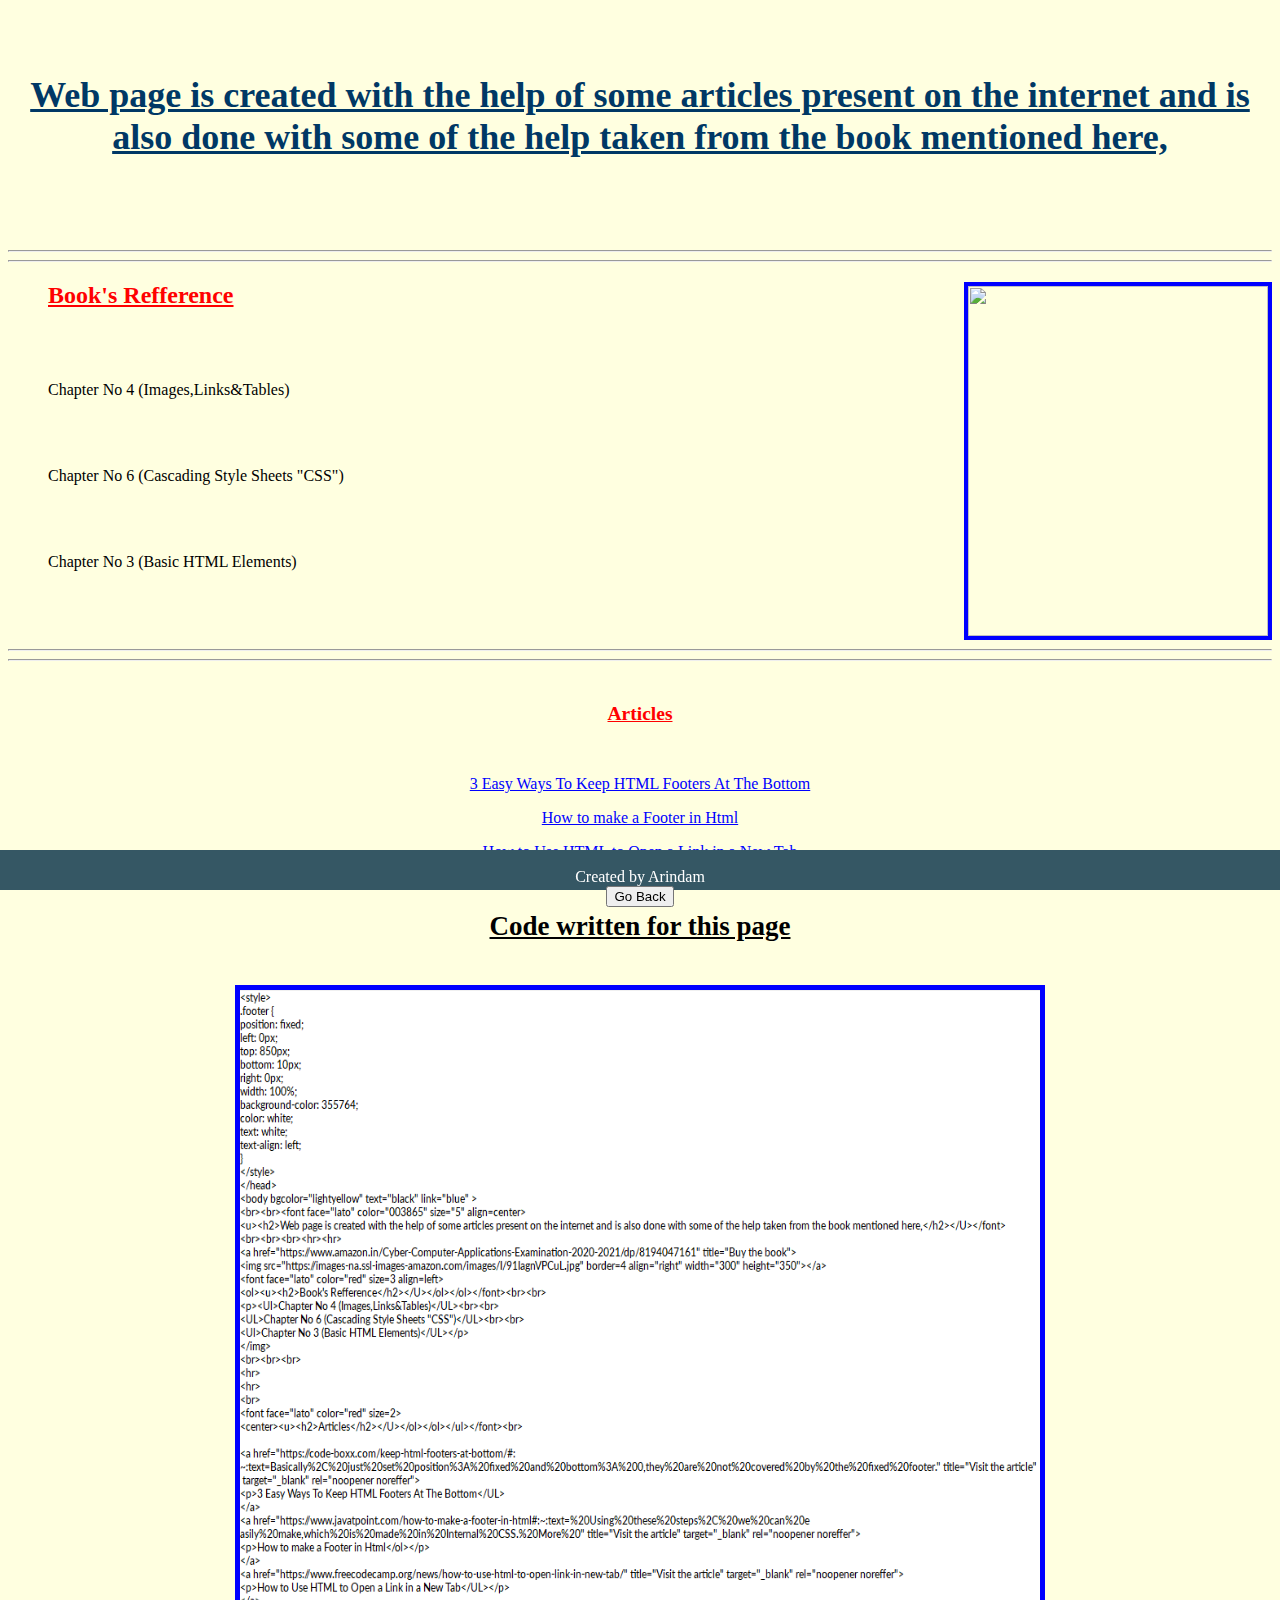
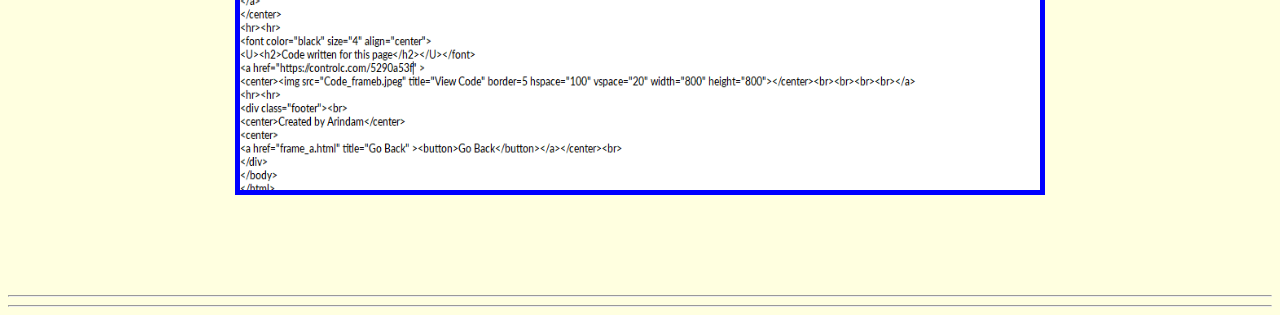
==== frame_b.html @ 59976019 "Add files via upload" ====
<html>
<head>
<title>How it is created</title>
<style>
.footer {  
position: fixed;  
left: 0px;  
top: 850px;
bottom: 10px;  
right: 0px;   
width: 100%;  
background-color: 355764;  
color: white;
text: white;  
text-align: left;  
}  
</style>
</head>
<body bgcolor="lightyellow" text="black" link="blue" >
<br><br><font face="lato" color="003865" size="5" align=center>
<u><h2>Web page is created with the help of some articles present on the internet and is also done with some of the help taken from the book mentioned here,</h2></U></font>
<br><br><br><hr><hr>
<a href="https://www.amazon.in/Cyber-Computer-Applications-Examination-2020-2021/dp/8194047161" title="Buy the book">
<img src="https://images-na.ssl-images-amazon.com/images/I/91IagnVPCuL.jpg" border=4 align="right" width="300" height="350"></a>
<font face="lato" color="red" size=3 align=left>
<ol><u><h2>Book's Refference</h2></U></ol></ol></font><br><br>
<p><Ul>Chapter No 4 (Images,Links&Tables)</UL><br><br>
<UL>Chapter No 6 (Cascading Style Sheets "CSS")</UL><br><br>
<Ul>Chapter No 3 (Basic HTML Elements)</UL></p>
</img>
<br><br><br>
<hr>
<hr>
<br>
<font face="lato" color="red" size=2>
<center><u><h2>Articles</h2></U></ol></ol></ul></font><br>

<a href="https://code-boxx.com/keep-html-footers-at-bottom/#:
~:text=Basically%2C%20just%20set%20position%3A%20fixed%20and%20bottom%3A%200,they%20are%20not%20covered%20by%20the%20fixed%20footer." title="Visit the article"
 target="_blank" rel="noopener noreffer">
<p>3 Easy Ways To Keep HTML Footers At The Bottom</UL>
</a>
<a href="https://www.javatpoint.com/how-to-make-a-footer-in-html#:~:text=%20Using%20these%20steps%2C%20we%20can%20e
asily%20make,which%20is%20made%20in%20Internal%20CSS.%20More%20" title="Visit the article" target="_blank" rel="noopener noreffer">
<p>How to make a Footer in Html</ol></p>
</a>
<a href="https://www.freecodecamp.org/news/how-to-use-html-to-open-link-in-new-tab/" title="Visit the article" target="_blank" rel="noopener noreffer">
<p>How to Use HTML to Open a Link in a New Tab</UL></p>
</a>
</center>
<hr><hr>
<font color="black" size="4" align="center">
<U><h2>Code written for this page</h2></U></font>
<a href="https://controlc.com/5290a53f" >
<center><img src="Code_frameb.jpeg" title="View Code" border=5 hspace="100" vspace="20" width="800" height="800"></center><br><br><br><br></a>
<hr><hr>
<div class="footer"><br>
<center>Created by Arindam</center>
<center>
<a href="index.html" title="Go Back" ><button>Go Back</button></a></center><br>
</div>
</body>
</html>
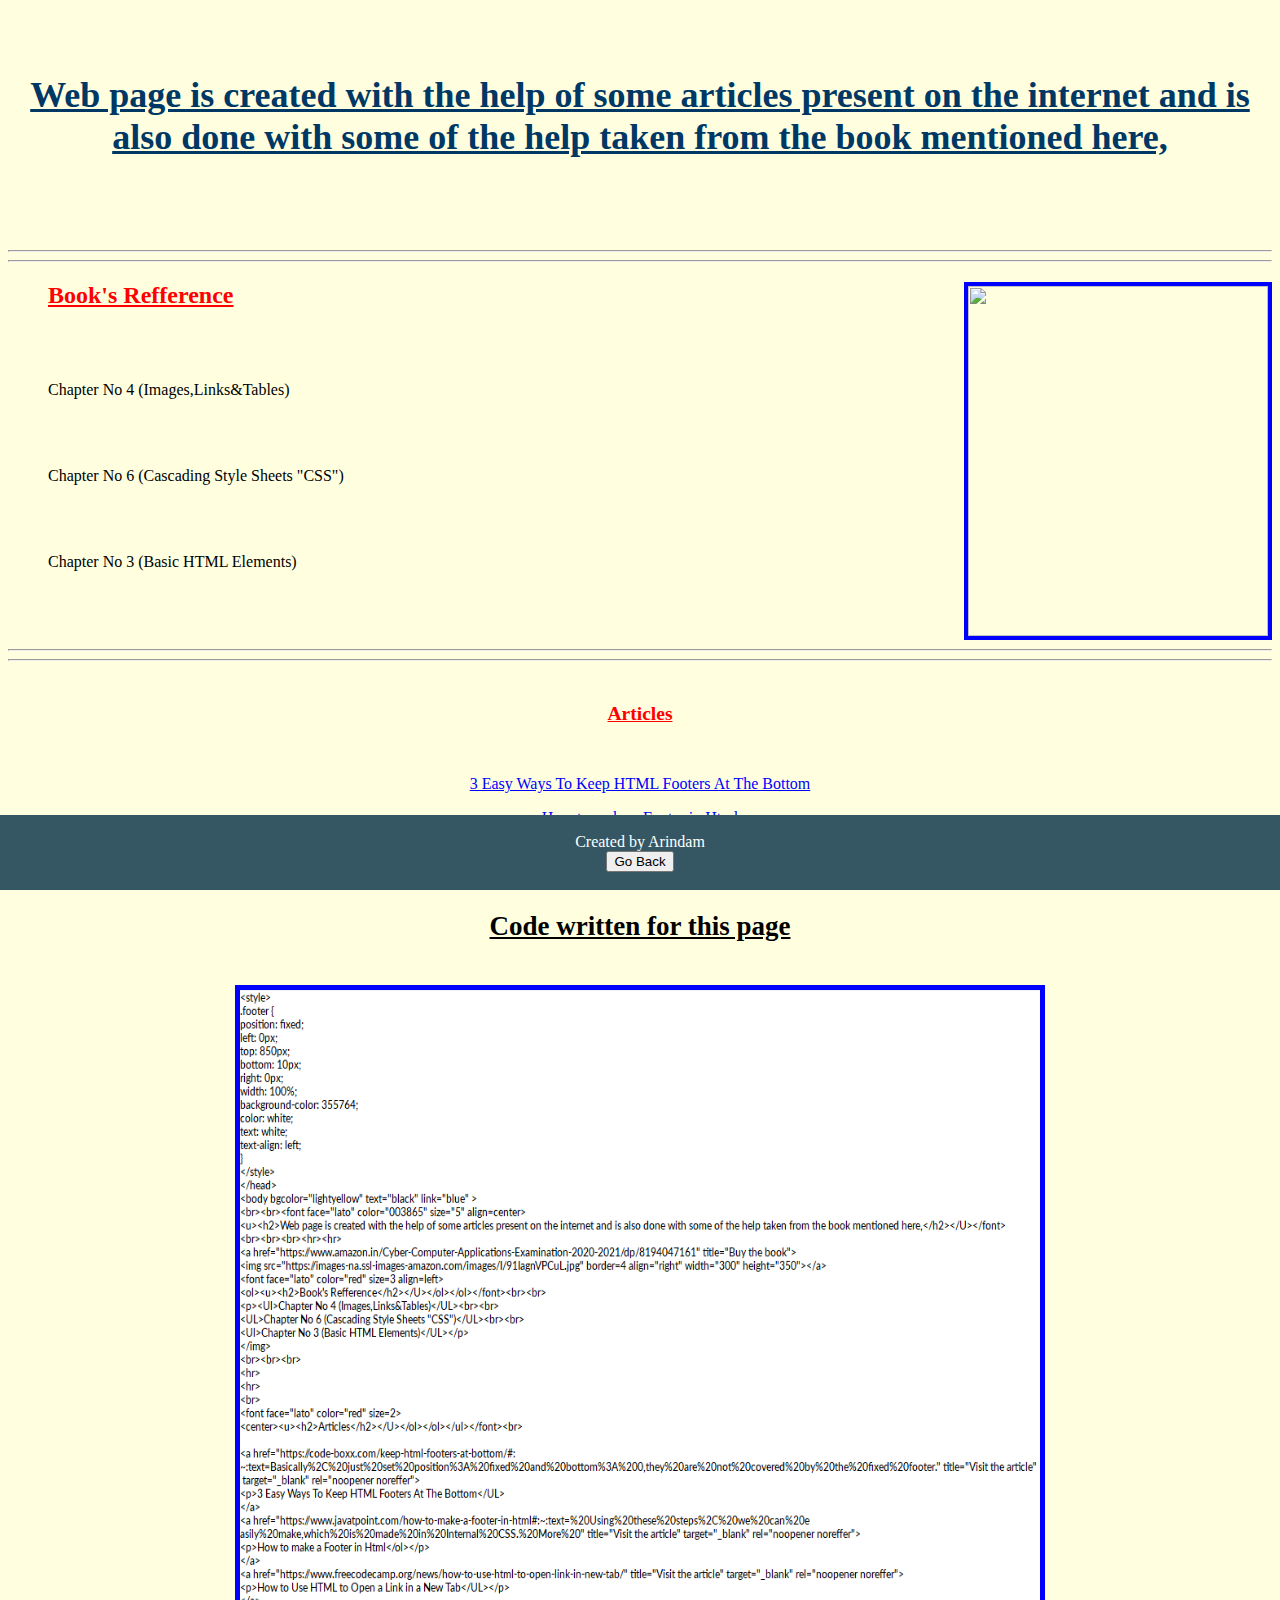
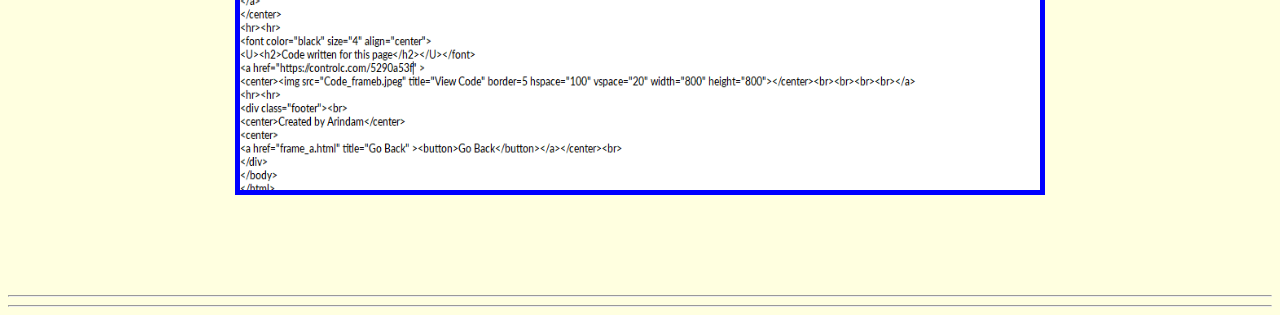
==== commit c2b58aea: "Update frame_b.html" ====
--- a/frame_b.html
+++ b/frame_b.html
@@ -5,7 +5,6 @@
 .footer {  
 position: fixed;  
 left: 0px;  
-top: 850px;
 bottom: 10px;  
 right: 0px;   
 width: 100%;  
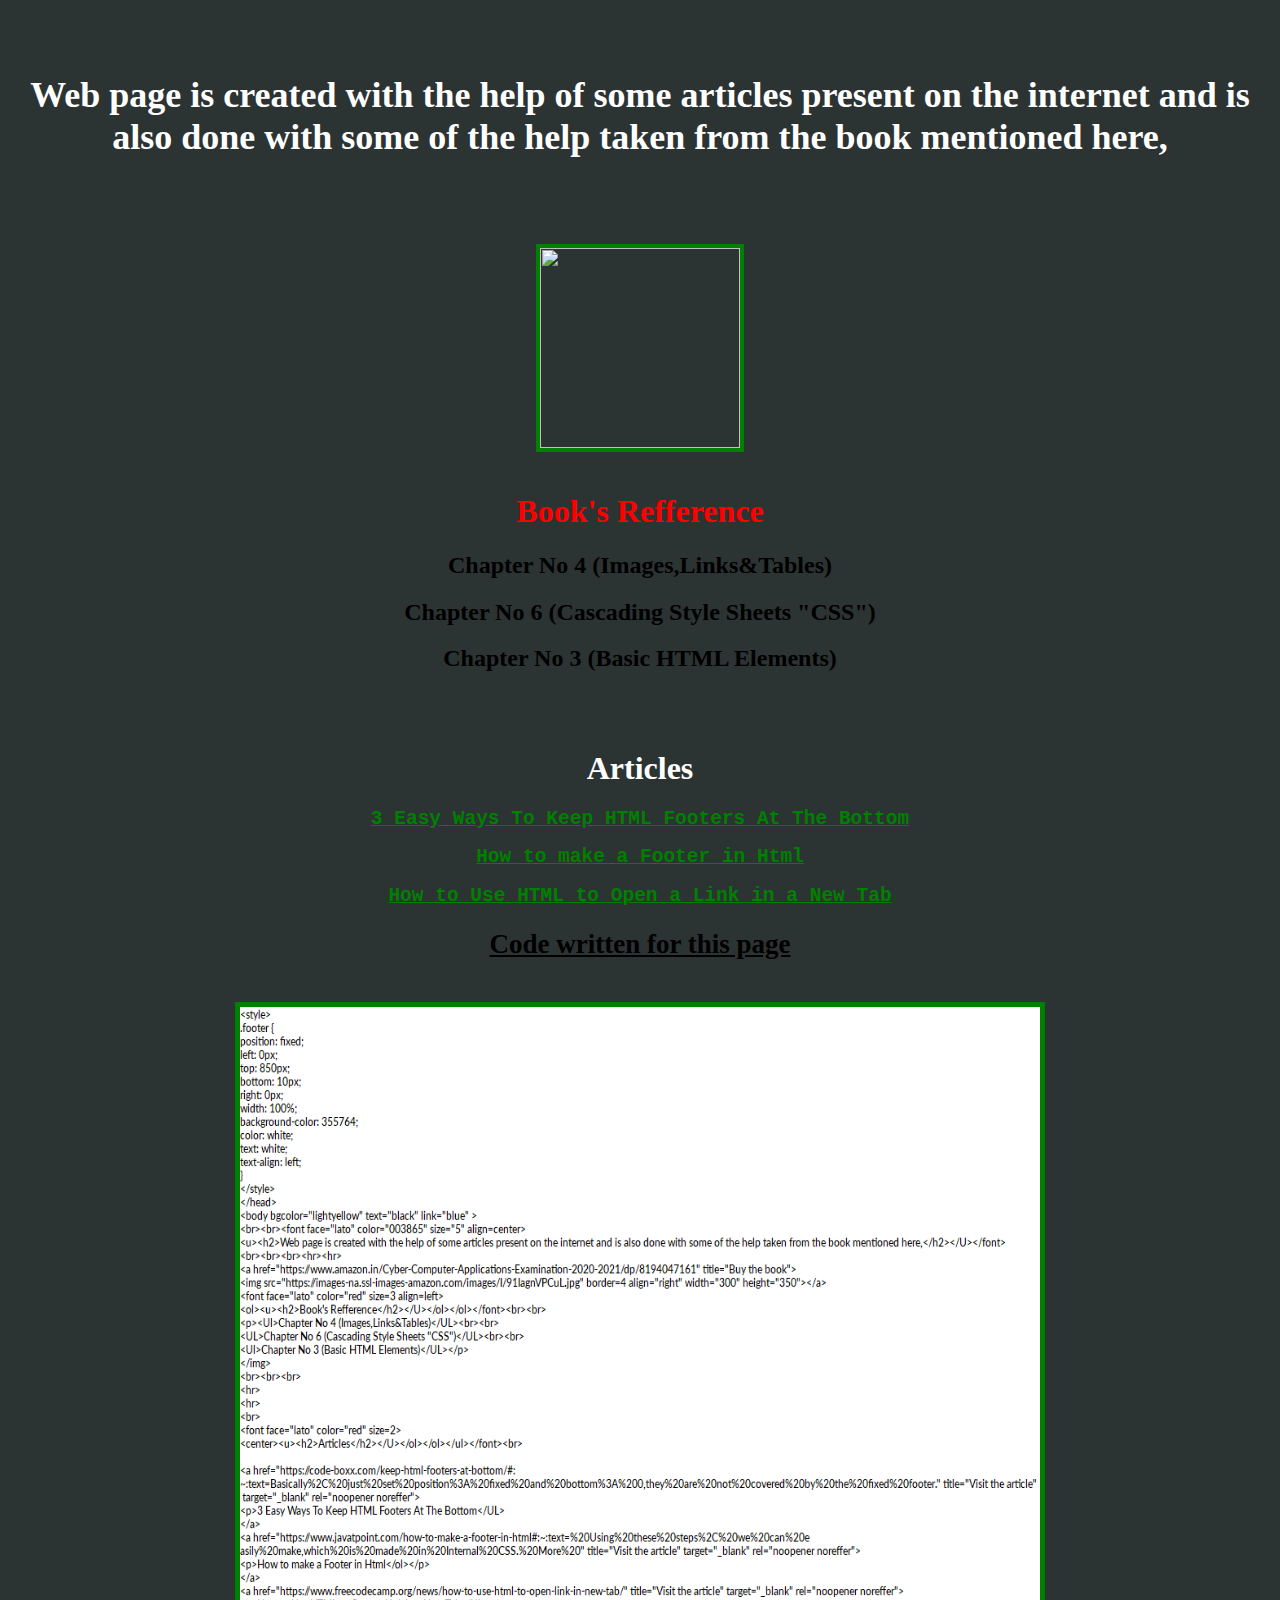
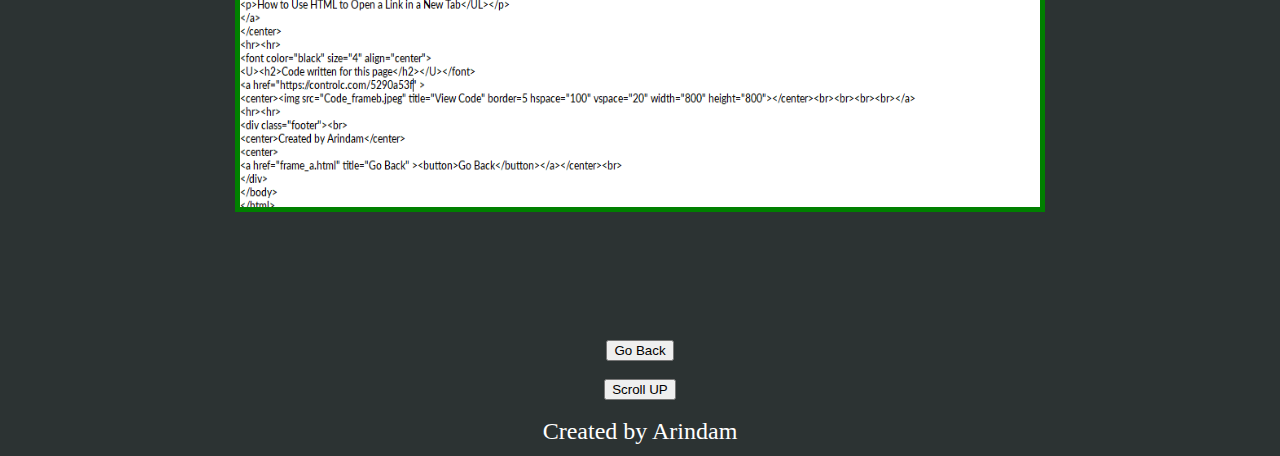
==== commit faa1ac0f: "Add files via upload" ====
--- a/frame_b.html
+++ b/frame_b.html
@@ -1,63 +1,57 @@
 <html>
 <head>
-<title>How it is created</title>
-<style>
-.footer {  
-position: fixed;  
-left: 0px;  
-bottom: 10px;  
-right: 0px;   
-width: 100%;  
-background-color: 355764;  
-color: white;
-text: white;  
-text-align: left;  
-}  
-</style>
-</head>
-<body bgcolor="lightyellow" text="black" link="blue" >
-<br><br><font face="lato" color="003865" size="5" align=center>
-<u><h2>Web page is created with the help of some articles present on the internet and is also done with some of the help taken from the book mentioned here,</h2></U></font>
-<br><br><br><hr><hr>
-<a href="https://www.amazon.in/Cyber-Computer-Applications-Examination-2020-2021/dp/8194047161" title="Buy the book">
-<img src="https://images-na.ssl-images-amazon.com/images/I/91IagnVPCuL.jpg" border=4 align="right" width="300" height="350"></a>
-<font face="lato" color="red" size=3 align=left>
-<ol><u><h2>Book's Refference</h2></U></ol></ol></font><br><br>
-<p><Ul>Chapter No 4 (Images,Links&Tables)</UL><br><br>
-<UL>Chapter No 6 (Cascading Style Sheets "CSS")</UL><br><br>
-<Ul>Chapter No 3 (Basic HTML Elements)</UL></p>
-</img>
-<br><br><br>
-<hr>
-<hr>
-<br>
-<font face="lato" color="red" size=2>
-<center><u><h2>Articles</h2></U></ol></ol></ul></font><br>
+<title>How it is created</title></head>
+<link rel="icon" href="https://www.logolynx.com/images/logolynx/18/1886948f1677f01b99a8508bd2202e97.png" title="image/x-icon">
+<link rel="stylesheet" href="style1.css">
+<META name="veiwport" content="width=device-width", initial-scale="1.0">
+<body  bgcolor="2C3333" text="black" link="green">
 
-<a href="https://code-boxx.com/keep-html-footers-at-bottom/#:
-~:text=Basically%2C%20just%20set%20position%3A%20fixed%20and%20bottom%3A%200,they%20are%20not%20covered%20by%20the%20fixed%20footer." title="Visit the article"
- target="_blank" rel="noopener noreffer">
-<p>3 Easy Ways To Keep HTML Footers At The Bottom</UL>
+<header id="page-head">
+<br><br><font face="lato" color="white" size="5" align=center>
+<h2>Web page is created with the help of some articles present on the internet and is also done with some of the help taken from the book mentioned here,</h2></font>
+<br><br></header>
+<main id="page-main"> <a href="https://www.amazon.in/Cyber-Computer-Applications-Examination-2020-2021/dp/8194047161" title="Buy the book">
+<CENTER><img src="https://images-na.ssl-images-amazon.com/images/I/91IagnVPCuL.jpg"  vspace="20"  border=4 align="center" width="200"></CENTER></a>
+<CENTER><font face="lato" color="red" size="3">
+<bOLD><h1>Book's Refference</h1></bOLD></font>
+<font face="lato" color="black" size="3">
+<H2>Chapter No 4 (Images,Links&Tables)</H2></font>
+<font face="lato" color="black" size="3">
+<H2>Chapter No 6 (Cascading Style Sheets "CSS")</H2></font>
+<font face="lato" color="black" size="3" >
+<H2>Chapter No 3 (Basic HTML Elements)</H2><BR></font></CENTER>
+  
+ 
+<br></main>
+<code id="page-code">
+<font face="lato" color="white" size=3>
+<center><h1>Articles</h1></ol></ol></ul></font>
+
+<a href="https://code-boxx.com/keep-html-footers-at-bottom/#:~:text=Basically%2C%20just%20set%20position%3A%20fixed%20and%20bottom%3A%200,they%20are%20not%20covered%20by%20the%20fixed%20footer." title="Visit the article"
+ rel="noopener noreffer">
+<h2>3 Easy Ways To Keep HTML Footers At The Bottom</h2>
 </a>
 <a href="https://www.javatpoint.com/how-to-make-a-footer-in-html#:~:text=%20Using%20these%20steps%2C%20we%20can%20e
 asily%20make,which%20is%20made%20in%20Internal%20CSS.%20More%20" title="Visit the article" target="_blank" rel="noopener noreffer">
-<p>How to make a Footer in Html</ol></p>
+<h2>How to make a Footer in Html</h2>
 </a>
 <a href="https://www.freecodecamp.org/news/how-to-use-html-to-open-link-in-new-tab/" title="Visit the article" target="_blank" rel="noopener noreffer">
-<p>How to Use HTML to Open a Link in a New Tab</UL></p>
+<h2>How to Use HTML to Open a Link in a New Tab</h2>
 </a>
-</center>
-<hr><hr>
+</center></code>
+ 
+<timepass id="page-timepass">
 <font color="black" size="4" align="center">
 <U><h2>Code written for this page</h2></U></font>
 <a href="https://controlc.com/5290a53f" >
 <center><img src="Code_frameb.jpeg" title="View Code" border=5 hspace="100" vspace="20" width="800" height="800"></center><br><br><br><br></a>
-<hr><hr>
-<div class="footer"><br>
-<center>Created by Arindam</center>
-<center>
-<a href="index.html" title="Go Back" ><button>Go Back</button></a></center><br>
-</div>
+ </timepass>
+<footer id="page-footer">
+<br><center><a href="index.html" title="Go Back" ><br><button>Go Back</button></a></center>
+<a href="#page-head"><br>
+<center><button>Scroll UP</button></center></a><br>
+<center><font color="white" size="5">Created by Arindam</font></center>
+</footer>
 </body>
 </html>
 
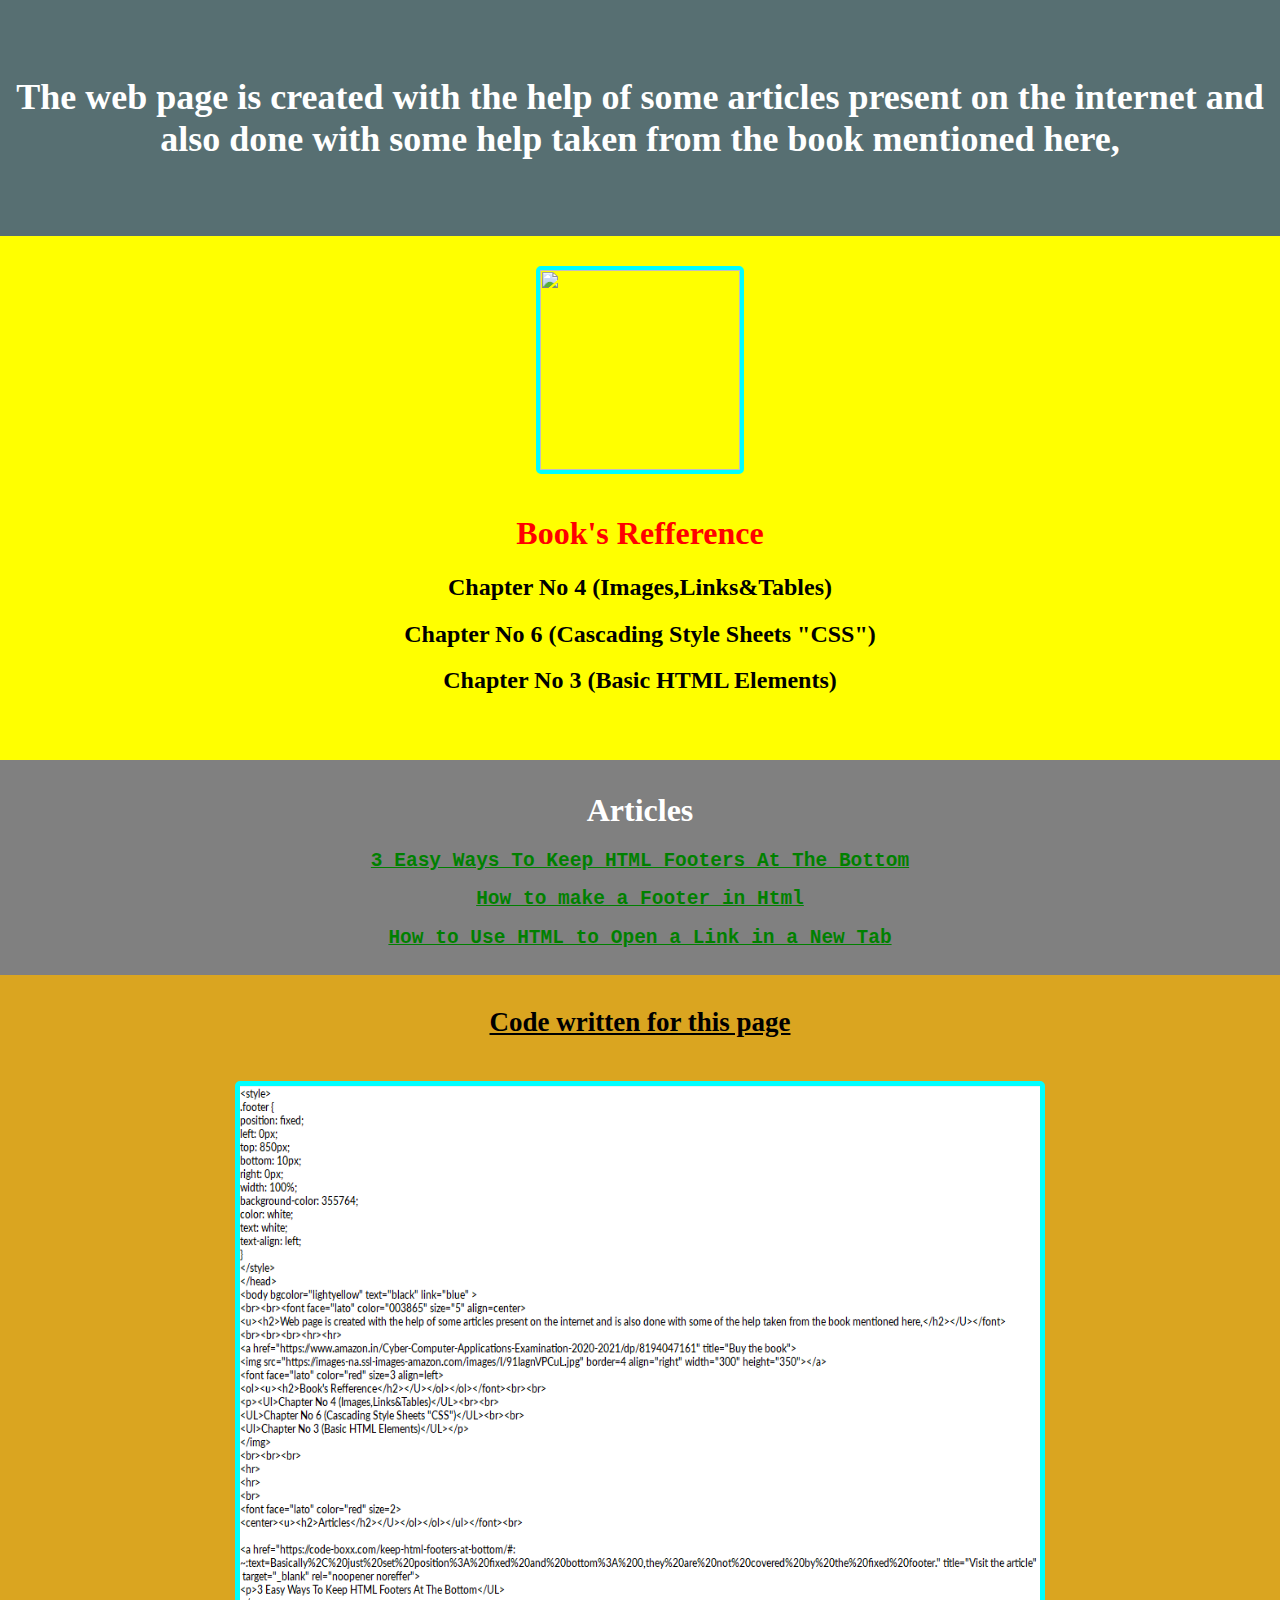
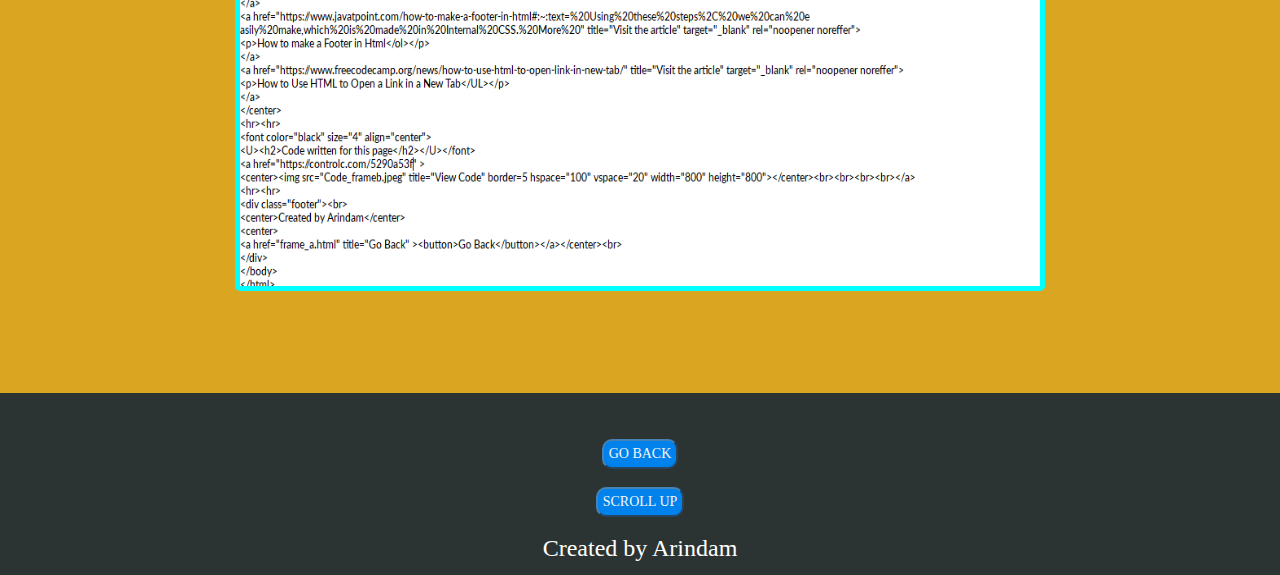
==== commit b53a00a0: "Update frame_b.html" ====
--- a/frame_b.html
+++ b/frame_b.html
@@ -8,7 +8,7 @@
 
 <header id="page-head">
 <br><br><font face="lato" color="white" size="5" align=center>
-<h2>Web page is created with the help of some articles present on the internet and is also done with some of the help taken from the book mentioned here,</h2></font>
+<h2>The web page is created with the help of some articles present on the internet and also done with some help taken from the book mentioned here,</h2></font>
 <br><br></header>
 <main id="page-main"> <a href="https://www.amazon.in/Cyber-Computer-Applications-Examination-2020-2021/dp/8194047161" title="Buy the book">
 <CENTER><img src="https://images-na.ssl-images-amazon.com/images/I/91IagnVPCuL.jpg"  vspace="20"  border=4 align="center" width="200"></CENTER></a>
--- a/style1.css
+++ b/style1.css
@@ -0,0 +1,91 @@
+
+@import url('https://fonts.googleapis.com/css2?family=Open+Sans:ital,wght@1,500&display=swap');
+html, body{
+padding: 0;
+margin: 0;
+height: 100%;
+}
+body {
+display: grid;
+grid-template-rows: auto 1fr auto;
+}
+#page-head, #page-main, #page-code, #page-timepass, #page-footer {
+padding: 10px;
+}
+#page-head {
+background-color: 576F72;
+}
+#page-main {
+background-color: yellow;
+}
+
+#page-code {
+background-color: gray;
+}
+
+#page-timepass {
+    background-color: goldenrod;
+    }
+    
+
+#page-footer { 
+background-color: 2C3333;
+}
+
+hr {
+background-color: 355764;
+height: 5px;
+width: 100.45%;
+}
+::-webkit-scrollbar{
+ width: 20px;
+}
+::-webkit-scrollbar-track {
+background-color: 2C3333;
+margin-block: 2em;
+} 
+::-webkit-scrollbar-thumb {
+background-color: 2C3333;
+border-radius: 10px;
+border: 5px solid transparent;
+background-clip: content-box;
+}
+::-webkit-scrollbar-thumb:hover {
+background-color: white;
+}
+button{
+   background-color: rgb(0, 130, 237);
+   padding: 5px;
+   color: whitesmoke;
+   font-family: lato;
+   text-transform: uppercase;
+   font-size: 14px;
+   cursor: pointer;
+   border-radius: 10px;
+   border-color: steelblue;
+   -webkit-transition-duration: 0.4s;
+   transition-duration: 0.4s;
+} 
+
+button:hover{
+   background-color: deepskyblue;
+   border-color: deepskyblue;
+   -webkit-transform: scale(1.1);
+   transform: scale(1.1);
+   font-weight: bold;
+}
+
+img{
+   border-color: cyan;
+   border-radius: 5px;
+   -webkit-transition-duration: 0.4s;
+   transition-duration: 0.4s;
+}
+
+img:hover{
+   border-color: darkcyan;
+   border-radius: 10px;
+  -webkit-transform: scale(1.1);
+  transform: scale(1.1);
+}
+
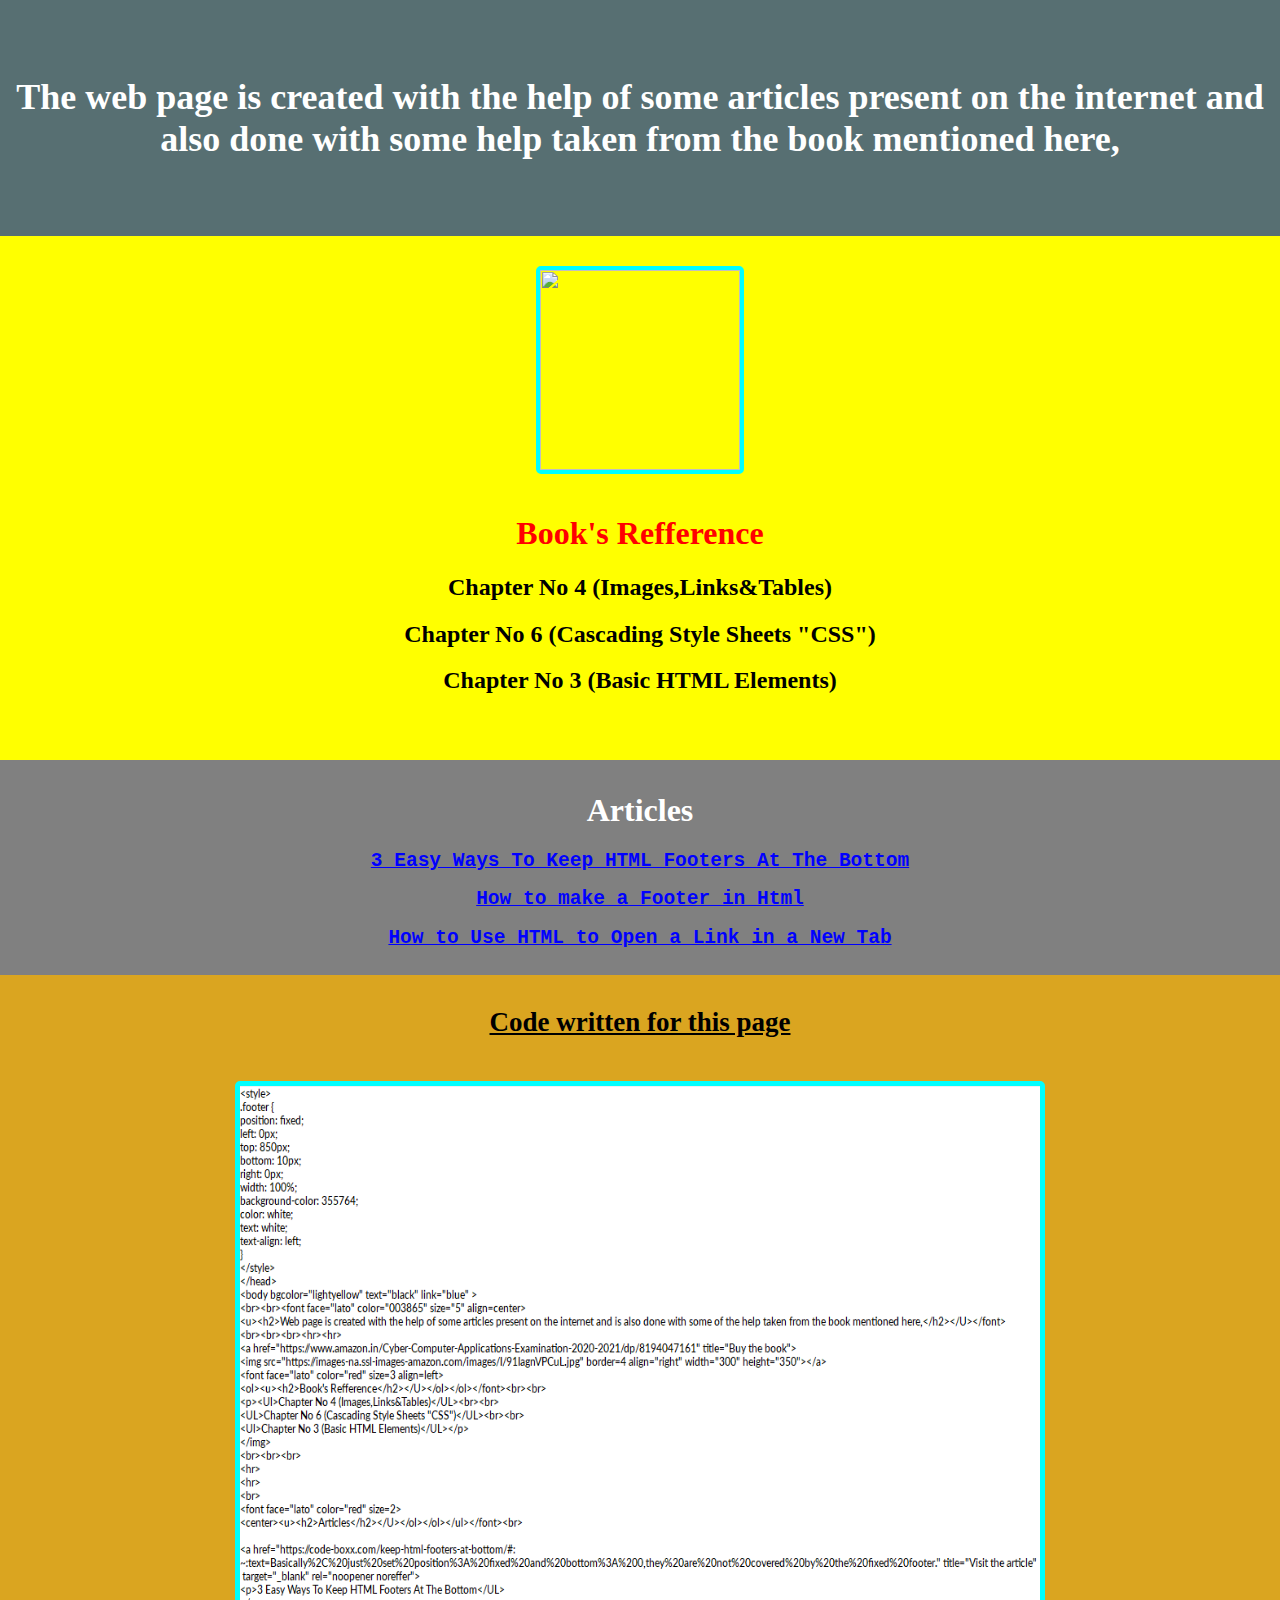
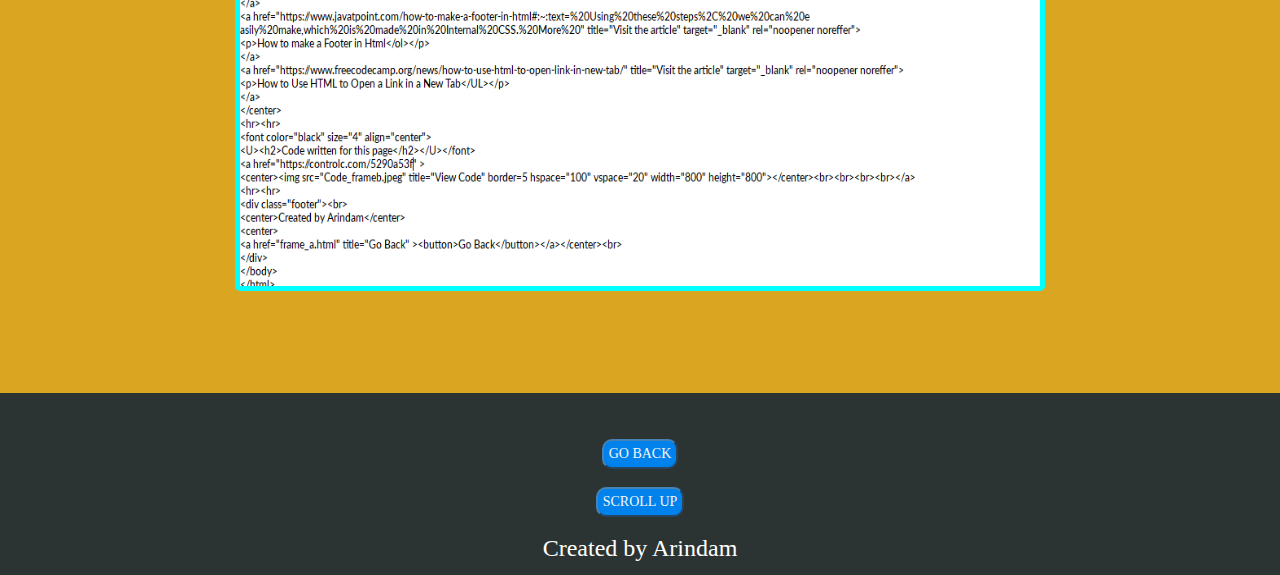
==== commit d6806838: "Update frame_b.html" ====
--- a/frame_b.html
+++ b/frame_b.html
@@ -4,7 +4,7 @@
 <link rel="icon" href="https://www.logolynx.com/images/logolynx/18/1886948f1677f01b99a8508bd2202e97.png" title="image/x-icon">
 <link rel="stylesheet" href="style1.css">
 <META name="veiwport" content="width=device-width", initial-scale="1.0">
-<body  bgcolor="2C3333" text="black" link="green">
+<body  bgcolor="2C3333" text="black" link="blue">
 
 <header id="page-head">
 <br><br><font face="lato" color="white" size="5" align=center>
